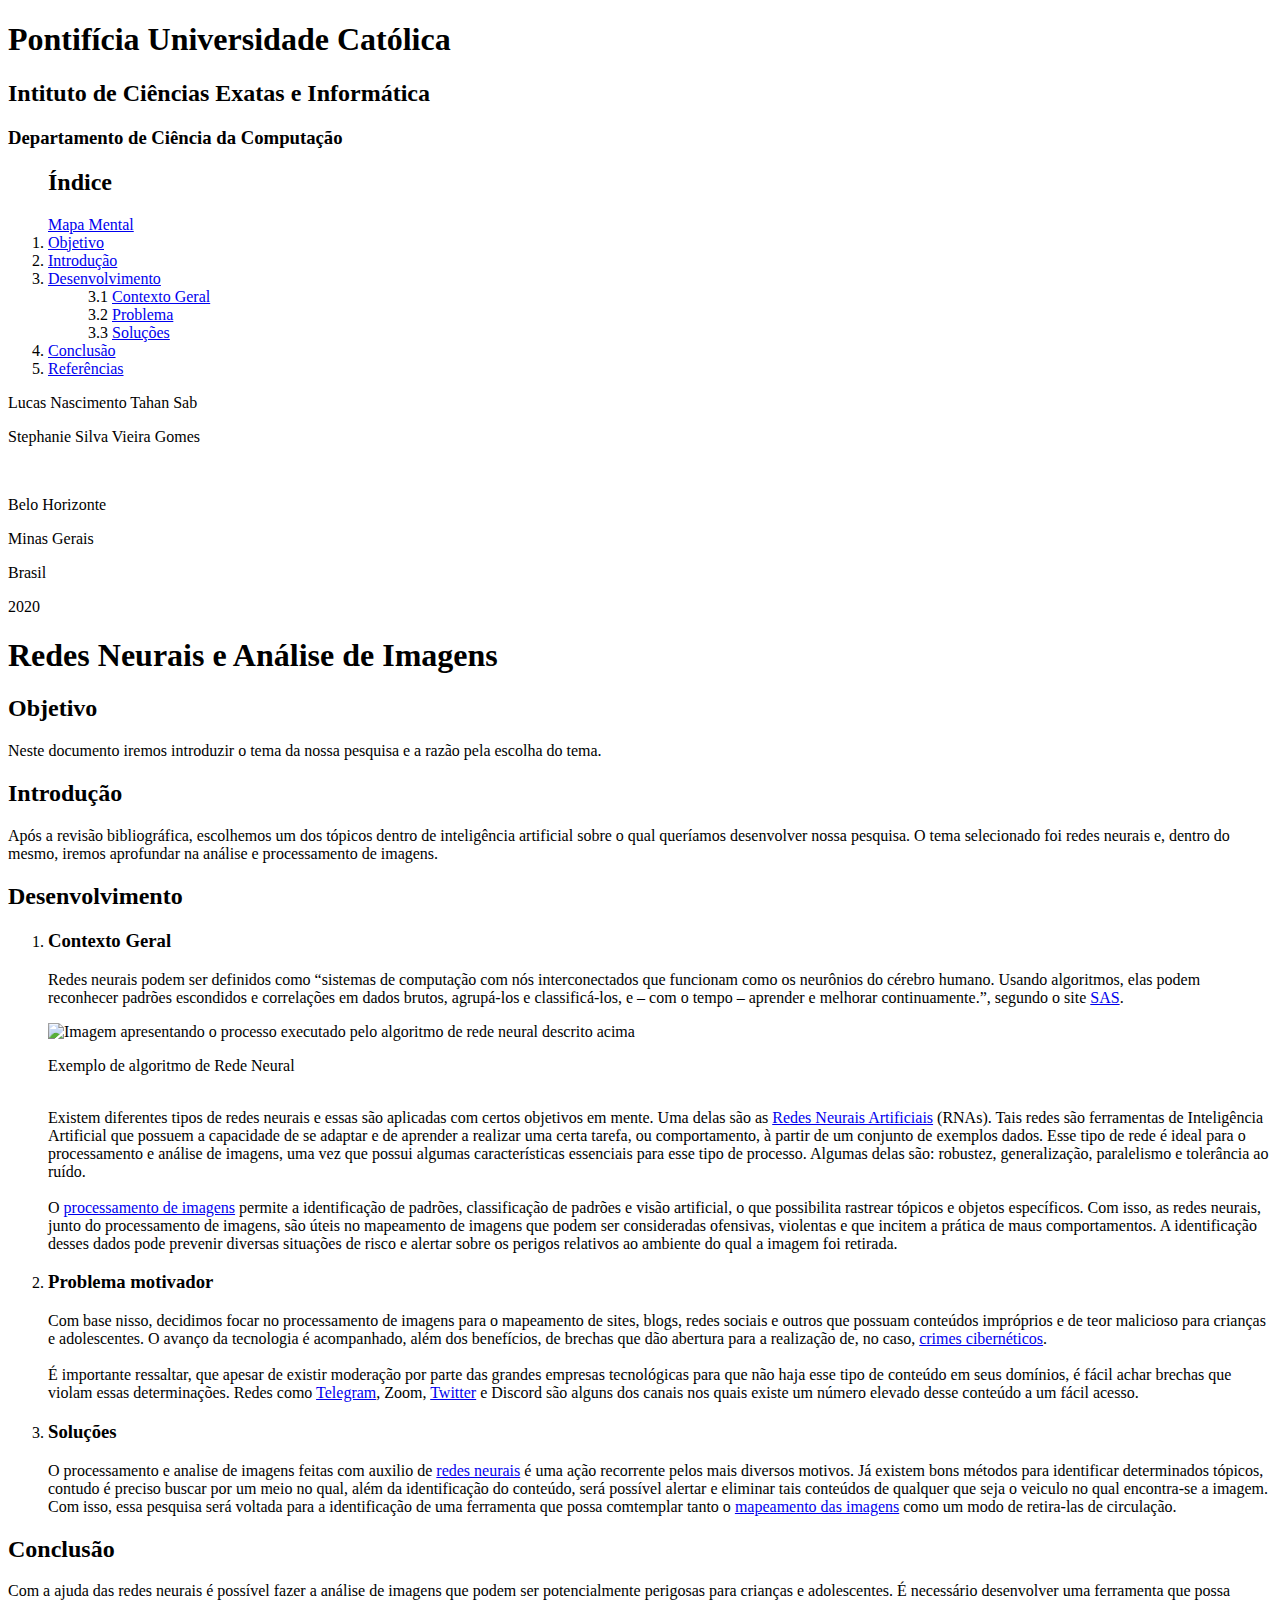
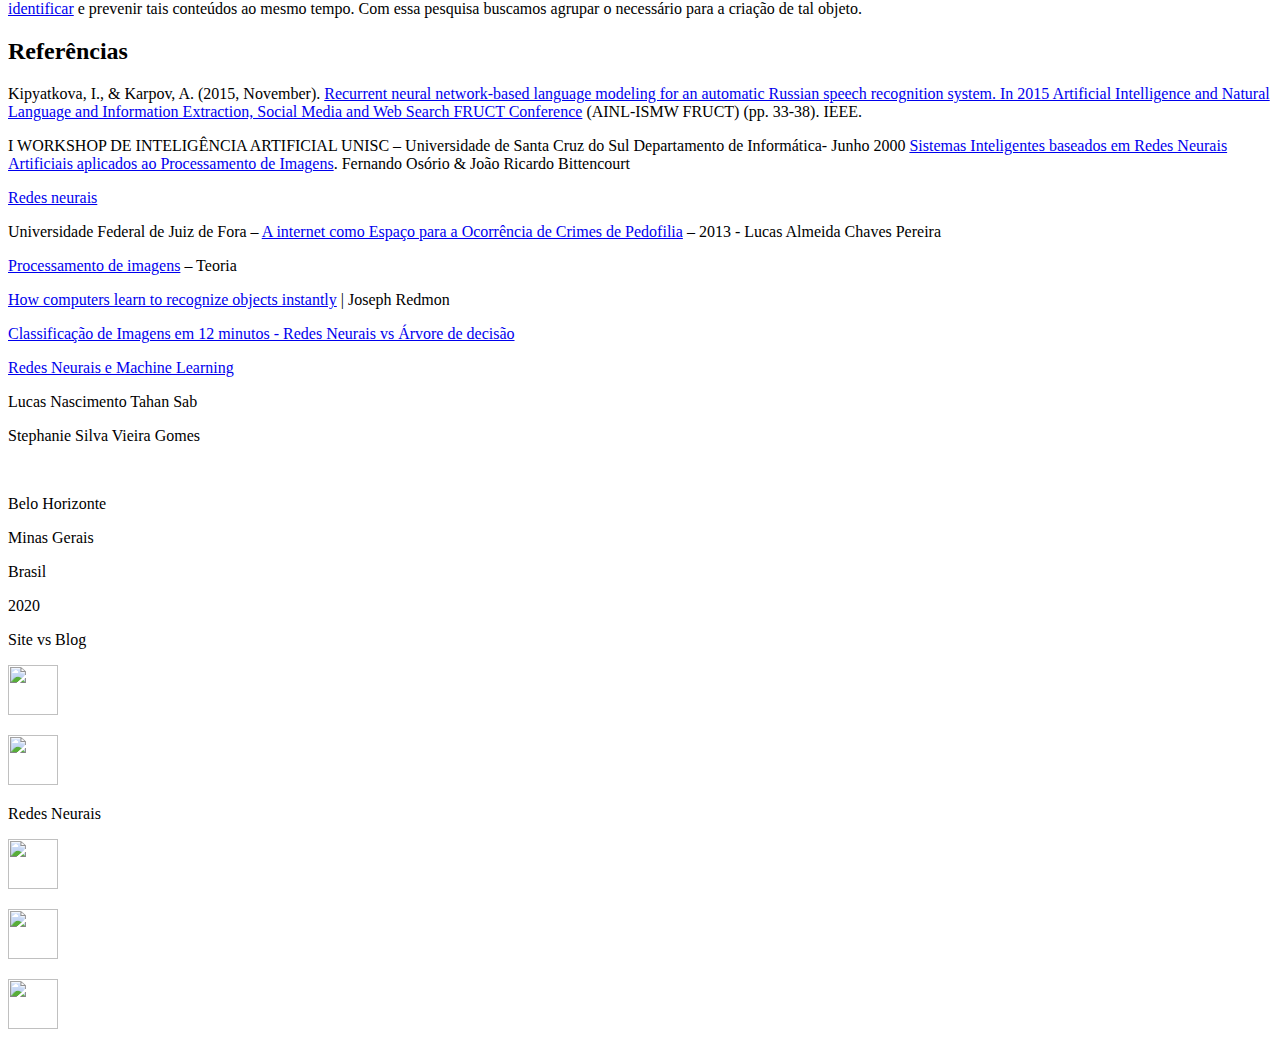
==== index.html @ 9861271f "Update index.html" ====
<!DOCTYPE html>
<html>
  <head>
    <meta charset="UTF-8" lang="pt-br" />
    <link rel="stylesheet" type="text/css" href="TrabalhoPesquisaIA.css" />
    <link rel="icon" href="favicon.png">
    <title>Redes Neurais e Análise de Imagens</title>
  </head>
  <div class="body-page">
    <div class="university-description">
      <h1>Pontifícia Universidade Católica</h1>
      <h2>Intituto de Ciências Exatas e Informática</h2>
      <h3>Departamento de Ciência da Computação</h3>
    </div>
    <div class="page-left">
      <nav class="nav-page">
        <ol>
          <h2>Índice</h2>
          <a href="mapamental.html">Mapa Mental</a>
          <li><a href="#objetivo">Objetivo</a></li>
          <li><a href="#introducao">Introdução</a></li>
          <li><a href="#desenvolvimento">Desenvolvimento</a></li>
          <ul style="list-style-type: none;">
            <li>3.1 <a href="#contexto-geral">Contexto Geral</a></li>
            <li>3.2 <a href="#problema-motivador">Problema</a></li>
            <li>3.3 <a href="#solucoes">Soluções</a></li>
          </ul>
          <li><a href="#conclusao">Conclusão</a></li>
          <li><a href="#referencias">Referências</a></li>
        </ol>
      </nav>
      <div class="owner-page">
        <p>Lucas Nascimento Tahan Sab</p>
        <p>Stephanie Silva Vieira Gomes</p>
        <br />
        <p>Belo Horizonte</p>
        <p>Minas Gerais</p>
        <p>Brasil</p>
        <p>2020</p>
      </div>
    </div>
    <div class="article-page">
      <header>
        <h1>Redes Neurais e Análise de Imagens</h1>
      </header>
      <body>
        <h2 id="objetivo">Objetivo</h2>
        <p>
          Neste documento iremos introduzir o tema da nossa pesquisa e a razão
          pela escolha do tema.
        </p>
        <h2 id="introducao">Introdução</h2>
        <p>
          Após a revisão bibliográfica, escolhemos um dos tópicos dentro de
          inteligência artificial sobre o qual queríamos desenvolver nossa
          pesquisa. O tema selecionado foi redes neurais e, dentro do mesmo,
          iremos aprofundar na análise e processamento de imagens.
        </p>
        <h2 id="desenvolvimento">Desenvolvimento</h2>
        <ol>
          <li id="contexto-geral"><h3>Contexto Geral</h3></li>
          <p>
            Redes neurais podem ser definidos como “sistemas de computação com
            nós interconectados que funcionam como os neurônios do cérebro
            humano. Usando algoritmos, elas podem reconhecer padrões escondidos
            e correlações em dados brutos, agrupá-los e classificá-los, e – com
            o tempo – aprender e melhorar continuamente.”, segundo o site
            <a
              href="https://www.sas.com/pt_br/insights/analytics/neural-networks.html"
              >SAS</a
            >. <br />
            <div class="process-image">
              <img
                src="Neuralnetwork.png"
                alt="Imagem apresentando o processo executado pelo algoritmo de rede neural descrito acima"
                width="240px"
                height="150px"
              /><p>Exemplo de algoritmo de Rede Neural</p><br />
            </div>
            Existem diferentes tipos de redes neurais e essas são aplicadas com
            certos objetivos em mente. Uma delas são as
            <a
              href="https://www.researchgate.net/profile/Fernando_Osorio2/publication/228588719_Sistemas_Inteligentes_baseados_em_redes_neurais_artificiais_aplicados_ao_processamento_de_imagens/links/0912f51001cc71ad2b000000/Sistemas-Inteligentes-baseados-em-redes-neurais-artificiais-aplicados-ao-processamento-de-imagens.pdf"
              >Redes Neurais Artificiais</a
            >
            (RNAs). Tais redes são ferramentas de Inteligência Artificial que
            possuem a capacidade de se adaptar e de aprender a realizar uma
            certa tarefa, ou comportamento, à partir de um conjunto de exemplos
            dados. Esse tipo de rede é ideal para o processamento e análise de
            imagens, uma vez que possui algumas características essenciais para
            esse tipo de processo. Algumas delas são: robustez, generalização,
            paralelismo e tolerância ao ruído. <br /><br />
            O
            <a href="http://www.dpi.inpe.br/spring/teoria/realce/realce.htm"
              >processamento de imagens</a
            >
            permite a identificação de padrões, classificação de padrões e visão
            artificial, o que possibilita rastrear tópicos e objetos
            específicos. Com isso, as redes neurais, junto do processamento de
            imagens, são úteis no mapeamento de imagens que podem ser
            consideradas ofensivas, violentas e que incitem a prática de maus
            comportamentos. A identificação desses dados pode prevenir diversas
            situações de risco e alertar sobre os perigos relativos ao ambiente
            do qual a imagem foi retirada.
          </p>
          <li id="problema-motivador"><h3>Problema motivador</h3></li>
          <p>
            Com base nisso, decidimos focar no processamento de imagens para o
            mapeamento de sites, blogs, redes sociais e outros que possuam
            conteúdos impróprios e de teor malicioso para crianças e
            adolescentes. O avanço da tecnologia é acompanhado, além dos
            benefícios, de brechas que dão abertura para a realização de, no
            caso,
            <a
              href="http://repositorio.ufjf.br:8080/jspui/bitstream/ufjf/5141/1/lucasalmeidachavespereira.pdf"
              >crimes cibernéticos</a
            >. <br /><br />
            É importante ressaltar, que apesar de existir moderação por parte
            das grandes empresas tecnológicas para que não haja esse tipo de
            conteúdo em seus domínios, é fácil achar brechas que violam essas
            determinações. Redes como
            <a href="https://en.wikipedia.org/wiki/Nth_room_case">Telegram</a>,
            Zoom,
            <a href="https://www.youtube.com/watch?v=OrquULgiy60">Twitter</a> e
            Discord são alguns dos canais nos quais existe um número elevado
            desse conteúdo a um fácil acesso.
          </p>
          <li id="solucoes"><h3>Soluções</h3></li>
          <p>
            O processamento e analise de imagens feitas com auxilio de
            <a href="https://www.youtube.com/watch?v=1_c_MA1F-vU"
              >redes neurais</a
            >
            é uma ação recorrente pelos mais diversos motivos. Já existem bons
            métodos para identificar determinados tópicos, contudo é preciso
            buscar por um meio no qual, além da identificação do conteúdo, será
            possível alertar e eliminar tais conteúdos de qualquer que seja o
            veiculo no qual encontra-se a imagem. Com isso, essa pesquisa será
            voltada para a identificação de uma ferramenta que possa comtemplar
            tanto o
            <a href="https://www.youtube.com/watch?v=jCYsplaLf1A"
              >mapeamento das imagens</a
            >
            como um modo de retira-las de circulação.
          </p>
        </ol>
        <h2 id="conclusao">Conclusão</h2>
        <p>
          Com a ajuda das redes neurais é possível fazer a análise de imagens
          que podem ser potencialmente perigosas para crianças e adolescentes. É
          necessário desenvolver uma ferramenta que possa
          <a href="https://www.youtube.com/watch?v=Cgxsv1riJhI">identificar</a>
          e prevenir tais conteúdos ao mesmo tempo. Com essa pesquisa buscamos
          agrupar o necessário para a criação de tal objeto.
        </p>
        <h2 id="referencias">Referências</h2>
        <p>
          Kipyatkova, I., & Karpov, A. (2015, November).
          <a href="https://ieeexplore.ieee.org/document/7382966"
            >Recurrent neural network-based language modeling for an automatic
            Russian speech recognition system. In 2015 Artificial Intelligence
            and Natural Language and Information Extraction, Social Media and
            Web Search FRUCT Conference</a
          >
          (AINL-ISMW FRUCT) (pp. 33-38). IEEE.
        </p>
        <p>
          I WORKSHOP DE INTELIGÊNCIA ARTIFICIAL UNISC – Universidade de Santa
          Cruz do Sul Departamento de Informática- Junho 2000
          <a
            href="https://www.researchgate.net/profile/Fernando_Osorio2/publication/228588719_Sistemas_Inteligentes_baseados_em_redes_neurais_artificiais_aplicados_ao_processamento_de_imagens/links/0912f51001cc71ad2b000000/Sistemas-Inteligentes-baseados-em-redes-neurais-artificiais-aplicados-ao-processamento-de-imagens.pdf"
            >Sistemas Inteligentes baseados em Redes Neurais Artificiais
            aplicados ao Processamento de Imagens</a
          >. Fernando Osório & João Ricardo Bittencourt
        </p>
        <p>
          <a
            href="https://www.sas.com/pt_br/insights/analytics/neural-networks.html"
            >Redes neurais</a
          >
        </p>
        <p>
          Universidade Federal de Juiz de Fora –
          <a
            href="http://repositorio.ufjf.br:8080/jspui/bitstream/ufjf/5141/1/lucasalmeidachavespereira.pdf"
            >A internet como Espaço para a Ocorrência de Crimes de Pedofilia</a
          >
          – 2013 - Lucas Almeida Chaves Pereira
        </p>
        <p>
          <a href="http://www.dpi.inpe.br/spring/teoria/realce/realce.htm"
            >Processamento de imagens</a
          >
          – Teoria
        </p>
        <p>
          <a href="https://www.youtube.com/watch?v=Cgxsv1riJhI"
            >How computers learn to recognize objects instantly</a
          >
          | Joseph Redmon
        </p>
        <p>
          <a href="https://www.youtube.com/watch?v=jCYsplaLf1A"
            >Classificação de Imagens em 12 minutos - Redes Neurais vs Árvore de
            decisão</a
          >
        </p>
        <p>
          <a href="https://www.youtube.com/watch?v=1_c_MA1F-vU"
            >Redes Neurais e Machine Learning</a
          >
        </p>
      </body>
    </div>
  </div>
 <footer style="clear: both;">
    <div class="owner-page">
      <p>Lucas Nascimento Tahan Sab</p>
      <p>Stephanie Silva Vieira Gomes</p>
      <br />
      <p>Belo Horizonte</p>
      <p>Minas Gerais</p>
      <p>Brasil</p>
      <p>2020</p>
    </div>

    <div class="social-networks-sitevblog">
      <p>Site vs Blog</p>
      <p>
        <a href="https://t.me/SitevsBlog"
          ><img src="telegram.svg" width="50px" height="50px"
        /></a>
      </p>
      <p>
        <a href="https://discord.gg/FthaJPC"
          ><img src="discord.svg" width="50px" height="50px"
        /></a>
      </p>
    </div>

    <div class="social-networks-redes">
      <p>Redes Neurais</p>
      <p>
        <a href="https://t.me/RedesNeurais"
          ><img src="telegram.svg" width="50px" height="50px"
        /></a>
      </p>
      <p>
        <a href="https://discord.gg/6RY4v5h"
          ><img src="discord.svg" width="50px" height="50px"
        /></a>
      </p>
      <p>
        <a
          href="https://instagram.com/ipi_cc_redes_neurais?igshid=1tlz67001j48z"
          ><img src="insta.svg" width="50px" height="50px"
        /></a>
      </p>
    </div>
  </footer>
</html>
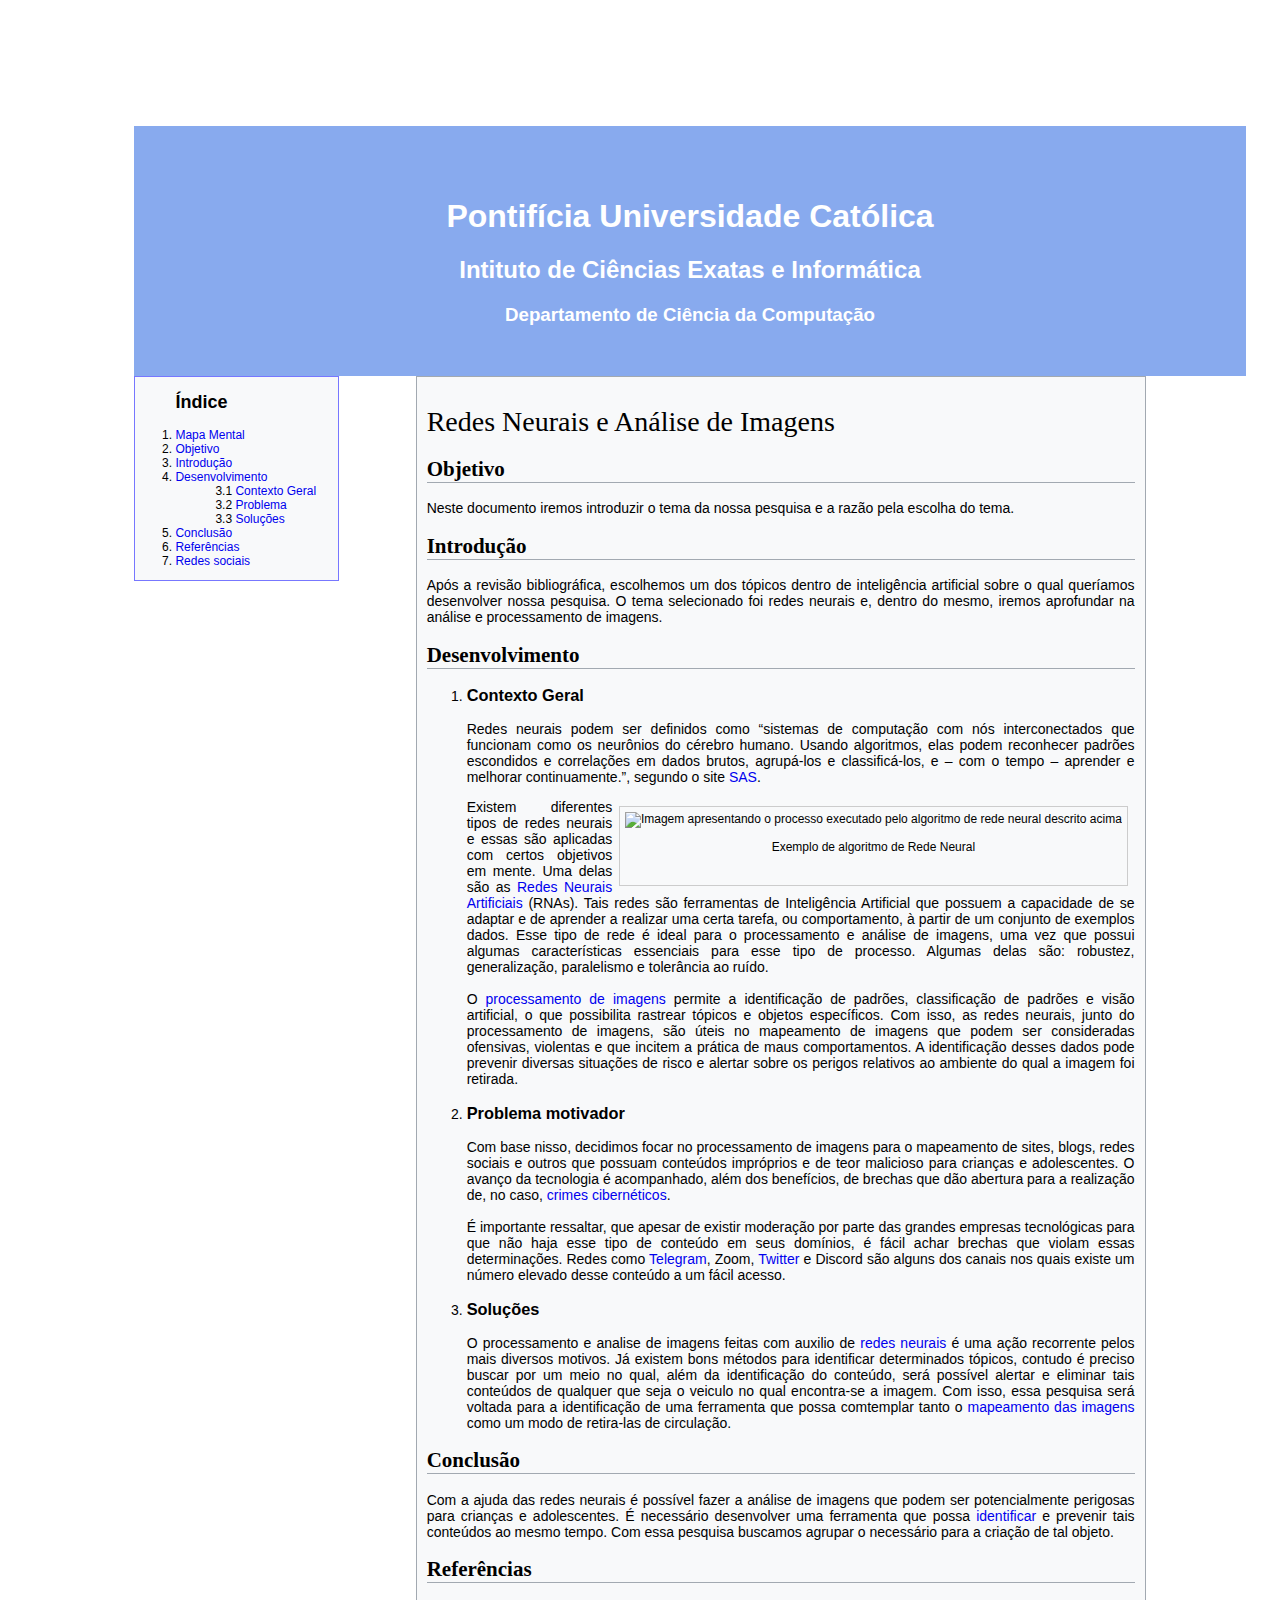
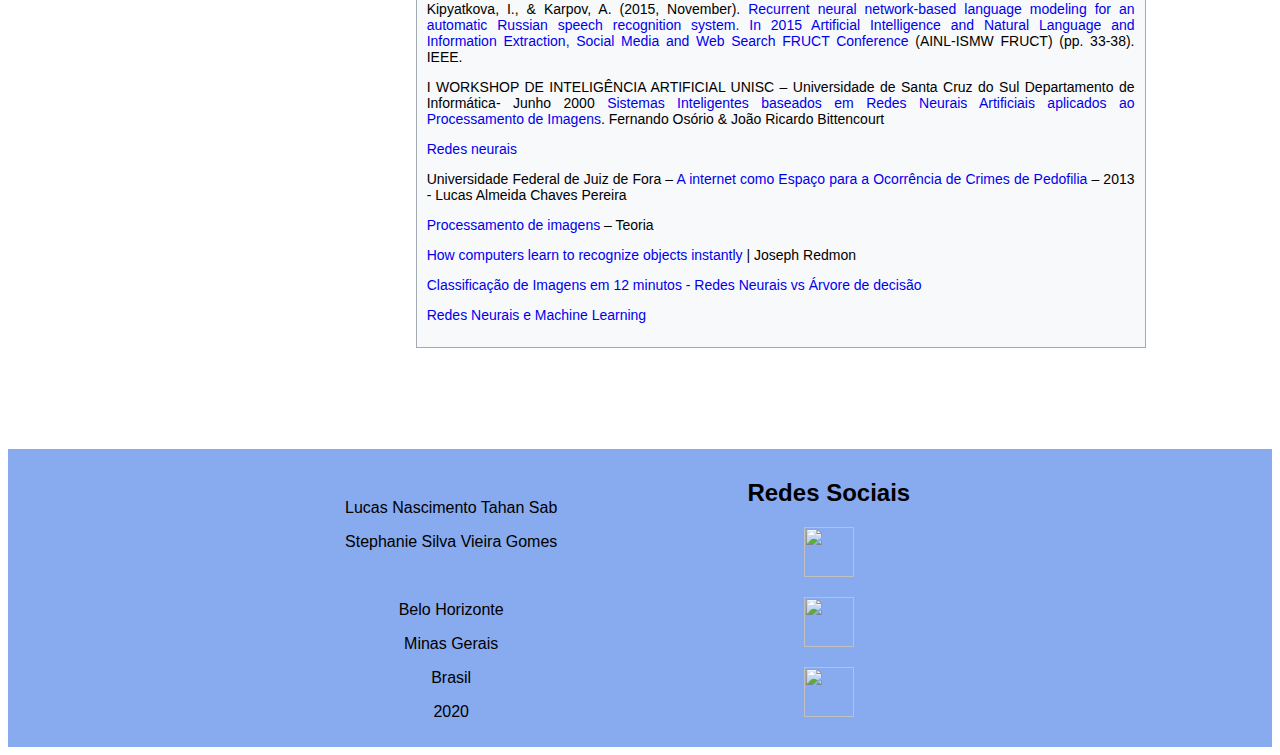
==== commit 4e460565: "Update index.html" ====
--- a/index.html
+++ b/index.html
@@ -16,7 +16,7 @@
       <nav class="nav-page">
         <ol>
           <h2>Índice</h2>
-          <a href="mapamental.html">Mapa Mental</a>
+          <li><a href="mapamental.html">Mapa Mental</a></li>
           <li><a href="#objetivo">Objetivo</a></li>
           <li><a href="#introducao">Introdução</a></li>
           <li><a href="#desenvolvimento">Desenvolvimento</a></li>
@@ -27,17 +27,9 @@
           </ul>
           <li><a href="#conclusao">Conclusão</a></li>
           <li><a href="#referencias">Referências</a></li>
+          <li><a href="#redes">Redes sociais</a></li>
         </ol>
       </nav>
-      <div class="owner-page">
-        <p>Lucas Nascimento Tahan Sab</p>
-        <p>Stephanie Silva Vieira Gomes</p>
-        <br />
-        <p>Belo Horizonte</p>
-        <p>Minas Gerais</p>
-        <p>Brasil</p>
-        <p>2020</p>
-      </div>
     </div>
     <div class="article-page">
       <header>
@@ -223,23 +215,8 @@
       <p>Brasil</p>
       <p>2020</p>
     </div>
-
-    <div class="social-networks-sitevblog">
-      <p>Site vs Blog</p>
-      <p>
-        <a href="https://t.me/SitevsBlog"
-          ><img src="telegram.svg" width="50px" height="50px"
-        /></a>
-      </p>
-      <p>
-        <a href="https://discord.gg/FthaJPC"
-          ><img src="discord.svg" width="50px" height="50px"
-        /></a>
-      </p>
-    </div>
-
     <div class="social-networks-redes">
-      <p>Redes Neurais</p>
+      <h2 id="redes">Redes Sociais</h2>
       <p>
         <a href="https://t.me/RedesNeurais"
           ><img src="telegram.svg" width="50px" height="50px"
--- a/TrabalhoPesquisaIA.css
+++ b/TrabalhoPesquisaIA.css
@@ -0,0 +1,82 @@
+.body-page {
+  margin-left: 10%;
+  margin-right: 10%;
+  margin-bottom: 10%;
+  margin-top: 10%;
+}
+.university-description {
+  width: 100%;
+  height: 150px;
+  padding: 50px;
+  text-align: center;
+  background-color: #8ae;
+  font-family: "Roboto Condensed", Impact, Haettenschweiler, "Arial Narrow Bold",
+    sans-serif;
+  color: #fff;
+}
+.page-left {
+  float: left;
+  width: 20%;
+}
+.nav-page {
+  display: table;
+  background-color: #f8f9fa;
+  width: 100%;
+  border: 1px solid #77f;
+  font-family: sans-serif;
+  font-size: 12px;
+}
+.article-page {
+  float: right;
+  padding: 1%;
+  margin-bottom: 10%;
+  background-color: #f8f9fa;
+  border: 1px solid #a2a9b1;
+  width: 70%;
+  text-align: justify;
+  font-family: sans-serif;
+  font-size: 14px;
+}
+.article-page h1 {
+  font-family: "Linux Libertine", "Georgia", "Times", serif;
+  font-weight: 200;
+}
+.article-page h2 {
+  font-family: "Linux Libertine", "Georgia", "Times", serif;
+  border-bottom: 1px solid #a2a9b1;
+}
+.process-image {
+  float: right;
+  border: 1px solid #ccc;
+  padding: 5px;
+  margin: 1%;
+  font-size: 12px;
+  text-align: center;
+}
+a {
+  text-decoration: none;
+}
+a:hover {
+  text-decoration: underline;
+}
+footer {
+  background-color: #8ae;
+  margin-top: 50px;
+  padding: 10px;
+  text-align: center;
+  font-family: "Roboto Condensed", Impact, Haettenschweiler, "Arial Narrow Bold",
+    sans-serif;
+}
+.owner-page {
+  display: inline-block;
+  margin-right: auto;
+  margin-left: 0;
+  width: 30%;
+}
+
+.social-networks-redes {
+  display: inline-block;
+  margin-right: 0;
+  margin-left: auto;
+  width: 30%;
+}
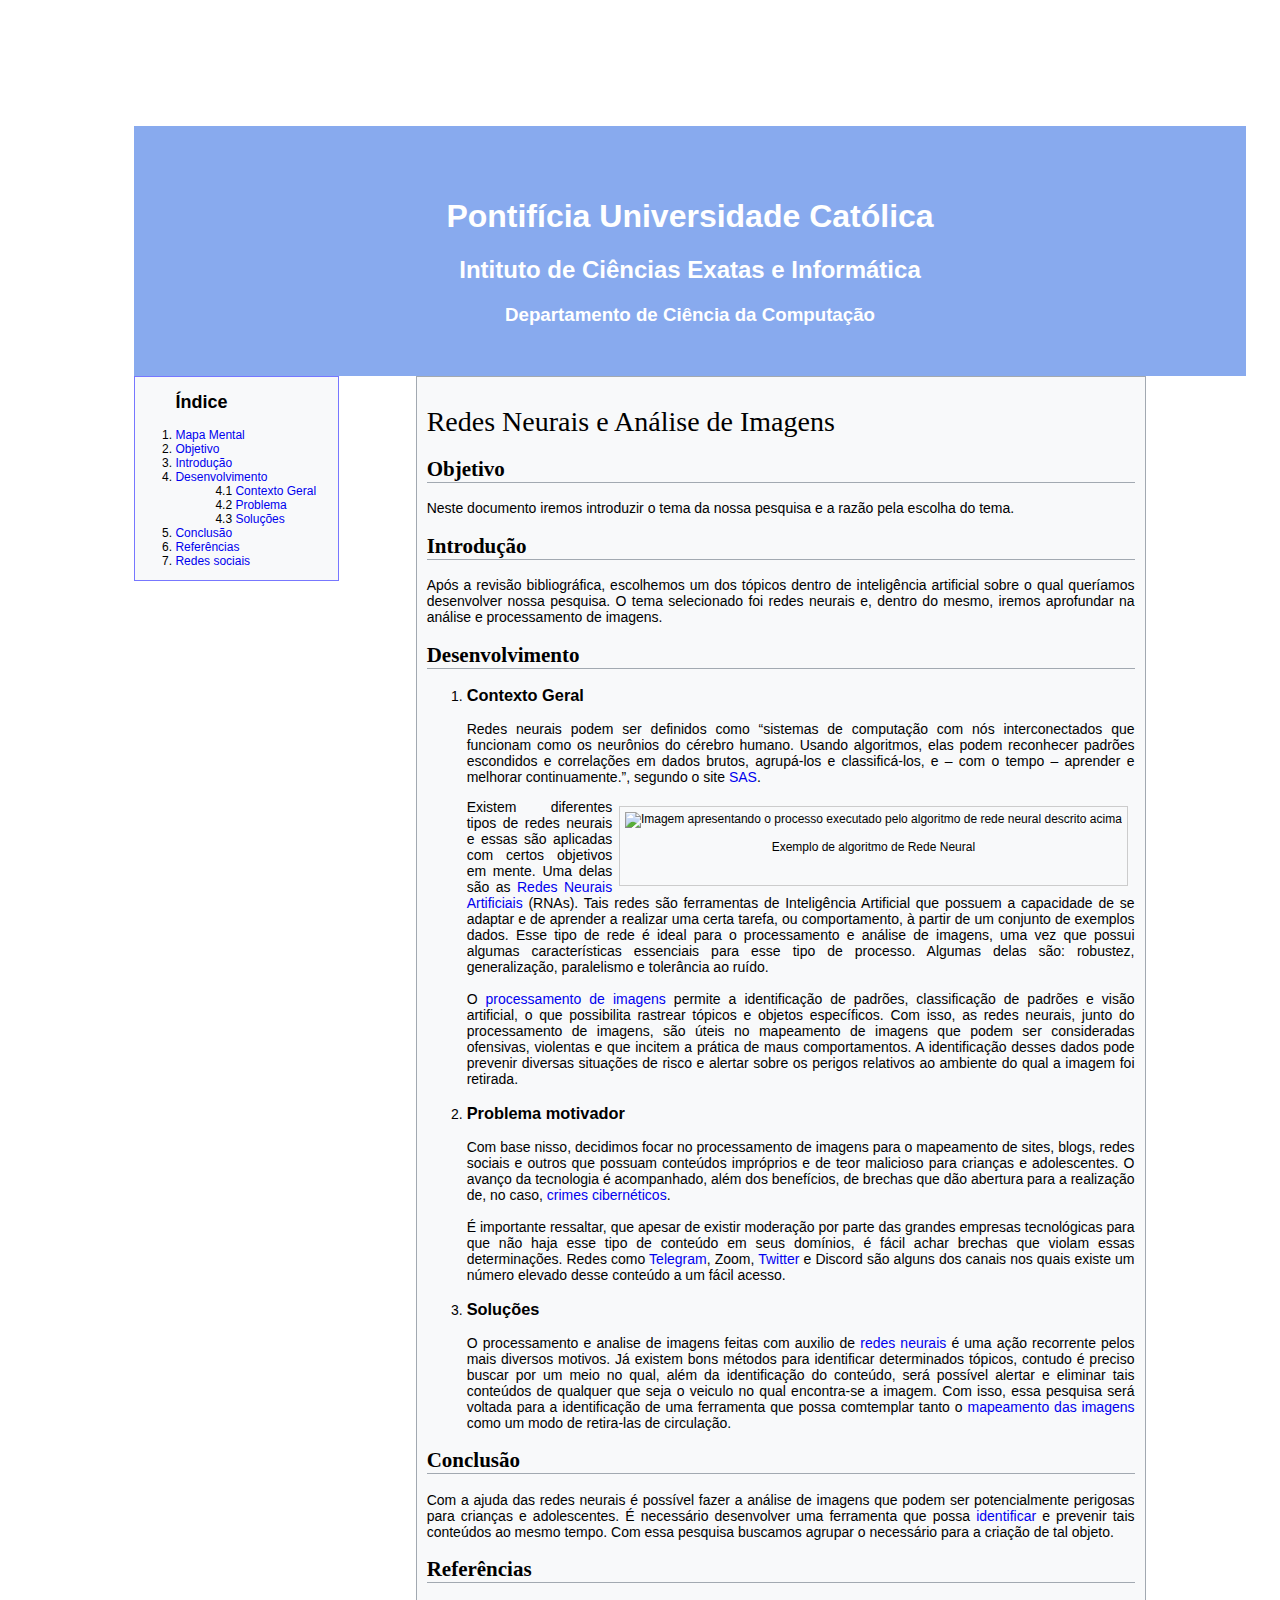
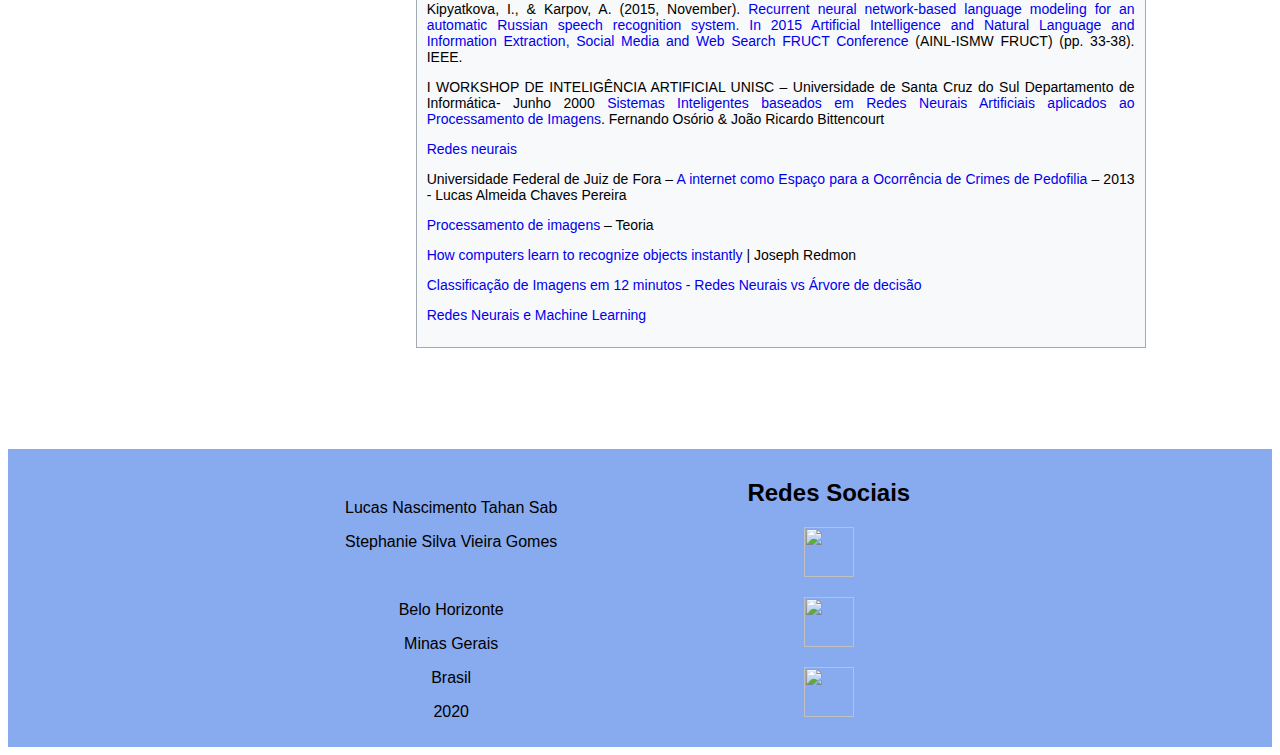
==== commit a105f78e: "Update index.html" ====
--- a/index.html
+++ b/index.html
@@ -21,9 +21,9 @@
           <li><a href="#introducao">Introdução</a></li>
           <li><a href="#desenvolvimento">Desenvolvimento</a></li>
           <ul style="list-style-type: none;">
-            <li>3.1 <a href="#contexto-geral">Contexto Geral</a></li>
-            <li>3.2 <a href="#problema-motivador">Problema</a></li>
-            <li>3.3 <a href="#solucoes">Soluções</a></li>
+            <li>4.1 <a href="#contexto-geral">Contexto Geral</a></li>
+            <li>4.2 <a href="#problema-motivador">Problema</a></li>
+            <li>4.3 <a href="#solucoes">Soluções</a></li>
           </ul>
           <li><a href="#conclusao">Conclusão</a></li>
           <li><a href="#referencias">Referências</a></li>
@@ -36,6 +36,20 @@
         <h1>Redes Neurais e Análise de Imagens</h1>
       </header>
       <body>
+        <script src="https://unpkg.com/blip-chat-widget" type="text/javascript">
+</script>
+<script>
+    (function () {
+        window.onload = function () {
+            new BlipChat()
+            .withAppKey('cmVuZTE6ZDk5OTA2MDEtOGYwYi00MzFkLWFkZGQtMzM3NjFhMzk0MDVm')
+            .withButton({"color":"#3d80e1","icon":""})
+            .withCustomCommonUrl('https://chat.blip.ai/')
+            .build();
+        }
+    })();
+</script>
+                                
         <h2 id="objetivo">Objetivo</h2>
         <p>
           Neste documento iremos introduzir o tema da nossa pesquisa e a razão
